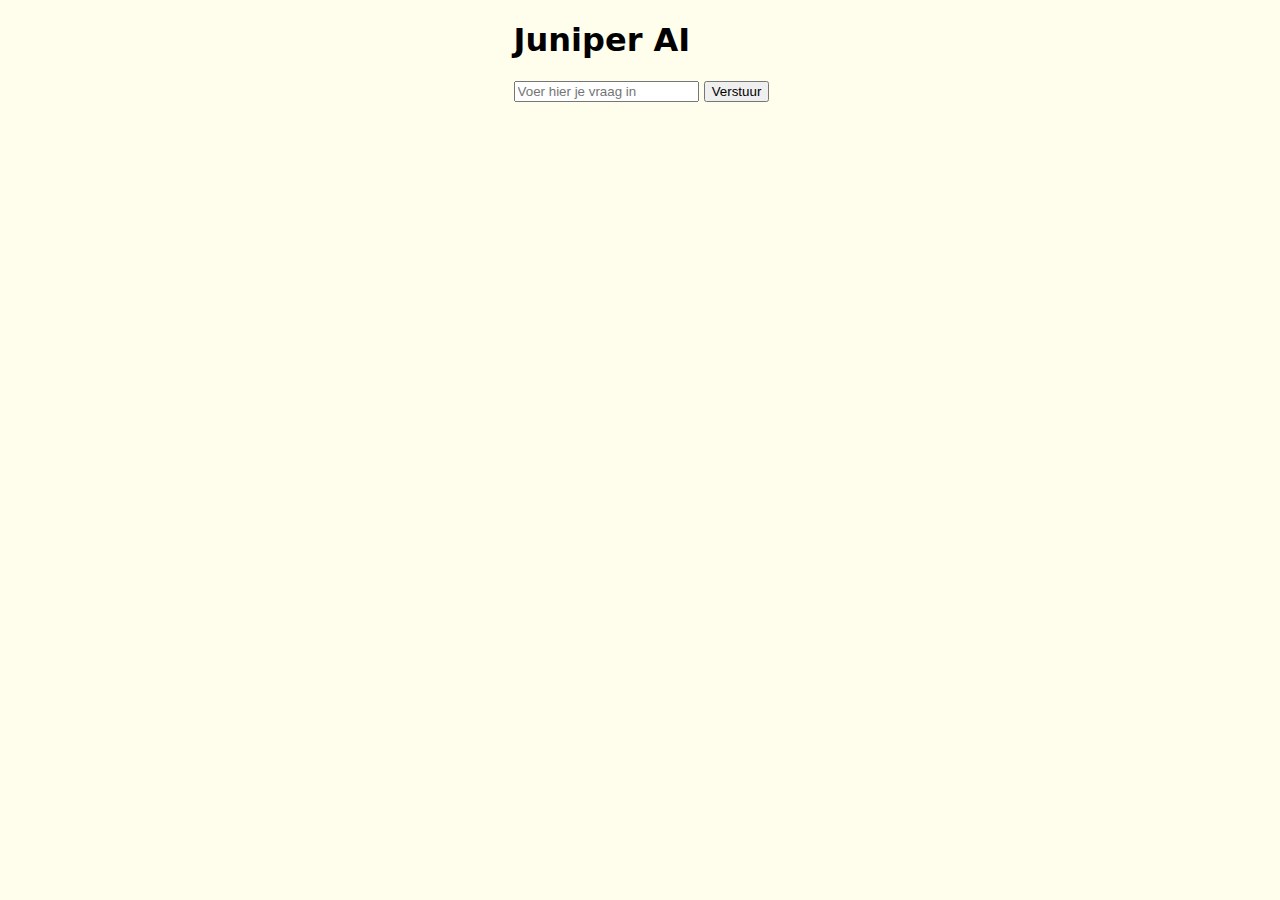
==== JuniperAI.html @ 4be8b1d3 "Add files via upload" ====
<!DOCTYPE html>
<html lang="en">
<head>
    <meta charset="UTF-8">
    <meta name="viewport" content="width=device-width, initial-scale=1.0">
    <title>Juniper AI</title>
    <link rel="stylesheet" href="JuniperAI.css">
    <script>
        function processInput() {
            const userInput = document.getElementById('userInput').value.trim().toLowerCase();
            let response = "";
            
            //superkort korter dan 3 tekens
            if (userInput.startsWith("yo")) {
                response = "Yo! Hoe kan ik je helpen?";
            } else if (userInput.startsWith("hoi")) {
                response = "Hoi! Waar kan ik je mee helpen?";

            // Controleer of de input korter is dan 3 tekens
            } else if (userInput.length < 4) {
                response = "";

            // Losse cases
            } else if (userInput.includes("hallo ezel")) {
                response = "Dat is niet aardig, waar kan ik je mee helpen?";
            } else if (userInput.startsWith("halo") || userInput.startsWith("allo") || userInput.includes("alo")) {
                response = "Hallo! Er zit wel een spellingsfout, hoe kan ik je helpen?";
            } else if (userInput.includes("urtl") || userInput.includes("schil") || userInput.includes("dpad") || userInput.includes("utle")) {
                response = "Schildpadden (Testudines) zijn een orde van reptielen met een vaak stevig schild.";
            } else if (userInput.includes("ezel") || userInput.includes("ezle")) {
                response = "Een ezel is een zoogdier dat voornamelijk bekend staat om zijn koppigheid.";

            // Schelden
            } else if (userInput.includes("fuk") || userInput.startsWith("fuk") || userInput.includes("fuck") || userInput.includes("shit")) {
                response = "Dat is niet aardig, waarmee kan ik je helpen?";

            // Begroetingen
            } else if (userInput.startsWith("hallo") || userInput.startsWith("hoi") && userInput.length < 5) {
                response = "Hallo! Hoe kan ik je helpen?";
            } else if (userInput.startsWith("yo")) {
                response = "Yo! Hoe kan ik je helpen?";
            } else if (userInput.includes("hoe oud ben je") || userInput.includes("wanneer ben je gemaakt")) {
                response = "Ik ben gemaakt op Donderdag, 26 September 2024 om 21:42.";
            }

            // De 'wie' vragen
            else if (userInput.startsWith("wie") || userInput.startsWith("wi") || userInput.startsWith("who")) {
                response = "Je hebt iets met 'wie' gezegd, kun je de vraag verduidelijken?";
                
                if (userInput.includes("is")) {
                    response = "Je vraagt 'wie is', wat wil je weten?";
                    
                    if (userInput.includes("president")) {
                        response = "De president hangt af van het land waar je naar vraagt!";
                    } else if (userInput.includes("koning")) {
                        response = "De koning van Nederland is Willem-Alexander.";
                    } else if (userInput.includes("ibrahim") || userInput.includes("ibi")) {
                        response = "Ibrahim(i) Y(oghurt)ahya E(rwten)weida is een vriend van Harry.";
                    } else if (userInput.includes("olivier") || userInput.includes("livie") || userInput.includes("oli")) {
                        response = "Olivier is een vriend van Harry.";
                    } else if (userInput.includes("ryan") || userInput.includes("der haak")) {
                        response = "Ryan Van Der Haak is Harry's vriend en de maker van mijn vriend (Arya).";
                    } else if (userInput.includes("ralph") || userInput.includes("alph")) {
                        response = "Ralph Dekker is Harry's vriend.";
                    }
                } 
                    if (userInput.includes("ben")) {
                    response = "Je vraagt 'wie ben...', wat wil je weten over mij?";

                    if (userInput.includes("je") || userInput.includes("jij")) {
                        response = "Ik ben Juniper AI. Bedacht en ontworpen om je te helpen! Als je nog iets te vragen heb, kun je het gerust stellen aan mij! Ik sta altijd klaar voor vragen! ";
                    }
                }
            }

            // 'Wat' vragen
            else if (userInput.startsWith("wat")) {
                response = "Je hebt 'wat...' gevraagd. Kun je je vraag iets specifieker maken?";
                
                if (userInput.includes("is")) {
                    response = "Je hebt 'wat is...' gevraagd. Kun je je vraag verduidelijken?";
                    
                    if (userInput.includes("berg") || userInput.includes("gebergte")) {
                        response = "Een berg is een uitgedrukt stuk land, veroorzaakt door aardplaatbewegingen.";
                    }
                }
            }

            // Algemene else voor wanneer geen enkele voorwaarde matcht
            else {
                response = "Sorry, ik begrijp je vraag niet. Kun je iets anders proberen?";
            }

            // Typewriter effect toepassen
            document.getElementById('response').innerHTML = "";  // Reset de response
            typeWriter(response, 0);  // Start het typewriter effect
            document.getElementById('userInput').value = '';  // Reset het invoerveld
        }

        // Typewriter effect functie
        function typeWriter(text, i) {
            if (i < text.length) {
                document.getElementById('response').innerHTML += text.charAt(i);
                i++;
                setTimeout(function() {
                    typeWriter(text, i);
                }, 7);  // Snelheid van het typewriter effect
            }
        }

        window.onload = function() {
            document.getElementById('userInput').addEventListener("keydown", function(event) {
                if (event.key === "Enter") {
                    processInput(); // Roep de functie aan wanneer Enter wordt ingedrukt
                }
            });
        };
    </script>
</head>
<body>
    <div class="chatBox">
        <h1>Juniper AI</h1>
        <input type="text" id="userInput" placeholder="Voer hier je vraag in">
        <button onclick="processInput()">Verstuur</button>
        <p id="response"></p>
    </div>
</body>
</html>
---- JuniperAI.css ----
body {
    background-color: rgb(255, 253, 236);
    font-family: system-ui, -apple-system, BlinkMacSystemFont, 'Segoe UI', Roboto, Oxygen, Ubuntu, Cantarell, 'Open Sans', 'Helvetica Neue', sans-serif;
}
.chatBox {
    margin-left: 40%;
    
}
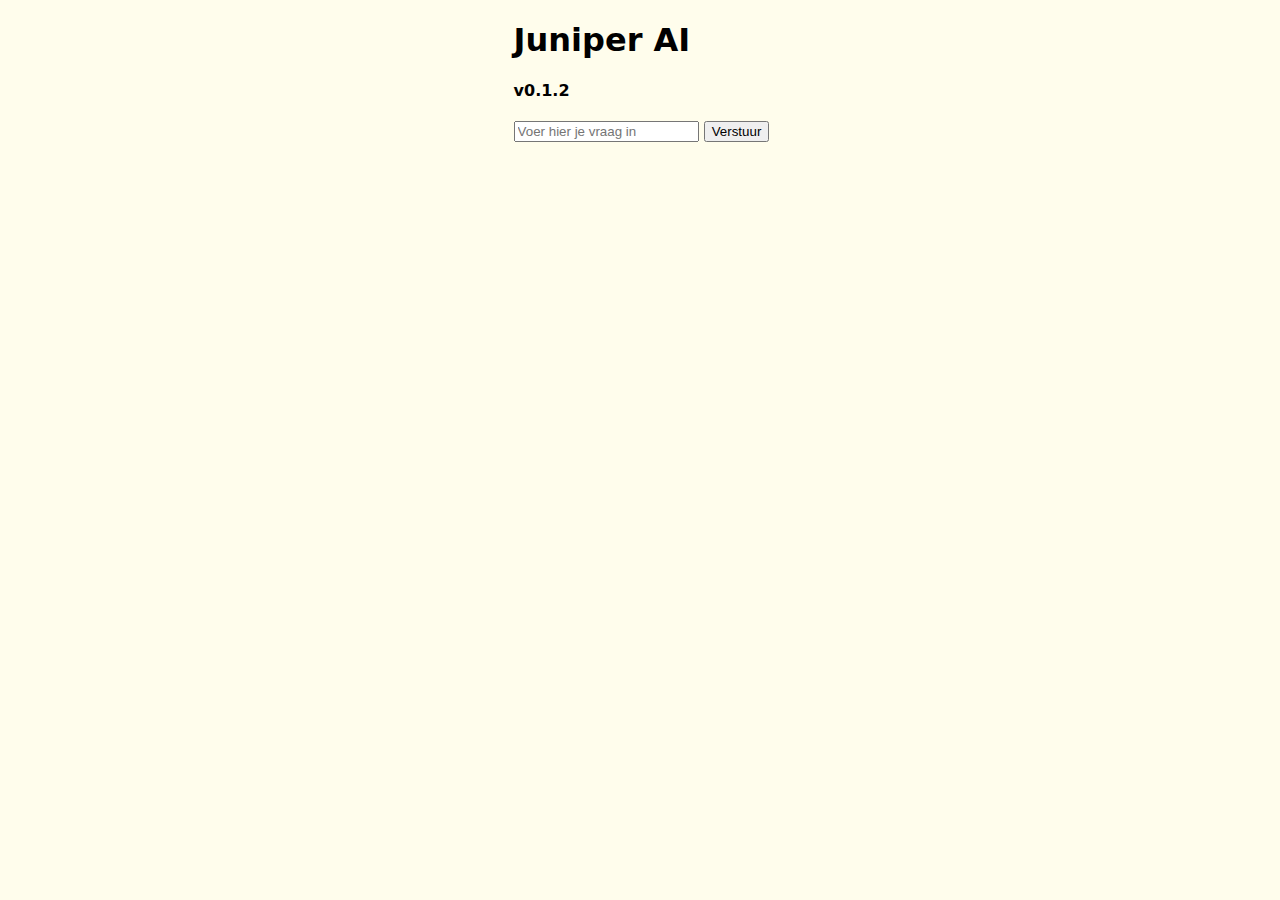
==== commit ee00645f: "Update JuniperAI.html" ====
--- a/JuniperAI.html
+++ b/JuniperAI.html
@@ -9,6 +9,7 @@
         function processInput() {
             const userInput = document.getElementById('userInput').value.trim().toLowerCase();
             let response = "";
+            let ak = 0
             
             //superkort korter dan 3 tekens
             if (userInput.startsWith("yo")) {
@@ -17,7 +18,7 @@
                 response = "Hoi! Waar kan ik je mee helpen?";
 
             // Controleer of de input korter is dan 3 tekens
-            } else if (userInput.length < 4) {
+            } else if (userInput.length < 3) {
                 response = "";
 
             // Losse cases
@@ -29,6 +30,9 @@
                 response = "Schildpadden (Testudines) zijn een orde van reptielen met een vaak stevig schild.";
             } else if (userInput.includes("ezel") || userInput.includes("ezle")) {
                 response = "Een ezel is een zoogdier dat voornamelijk bekend staat om zijn koppigheid.";
+            } else if (userInput.includes("arry")) {
+                response = "Harry Jia (lid van CodeX), is de bedenker van mij.";
+            
 
             // Schelden
             } else if (userInput.includes("fuk") || userInput.startsWith("fuk") || userInput.includes("fuck") || userInput.includes("shit")) {
@@ -46,8 +50,23 @@
             // De 'wie' vragen
             else if (userInput.startsWith("wie") || userInput.startsWith("wi") || userInput.startsWith("who")) {
                 response = "Je hebt iets met 'wie' gezegd, kun je de vraag verduidelijken?";
+
+                if (userInput.includes("hebbe") || userInput.includes("heef")) {
+                    response = "Je vraagt waarschijnlijk naar wie iets heeft, kun je het verduidelijken?";
+
+                    if (userInput.includes("jou gemaakt") || userInput.includes("je gemaakt")) {
+                        response = "Mijn ere maker/bedenker is het CodeX team.";
+                    }
+                }
+                if (userInput.startsWith("ben")) {
+                    response = "Je vraagt 'wie ben...', wat wil je weten over mij?";
+
+                    if (userInput.includes("je") || userInput.includes("jij")) {
+                        response = "Ik ben Juniper AI. Bedacht en ontworpen door het CodeX team     om je te helpen! Als je nog iets te vragen heb, kun je het gerust stellen aan mij! Ik sta altijd klaar voor vragen! ";
+                    }
+                }
                 
-                if (userInput.includes("is")) {
+                if (userInput.includes("is") || userInput.includes("zijn")) {
                     response = "Je vraagt 'wie is', wat wil je weten?";
                     
                     if (userInput.includes("president")) {
@@ -55,37 +74,61 @@
                     } else if (userInput.includes("koning")) {
                         response = "De koning van Nederland is Willem-Alexander.";
                     } else if (userInput.includes("ibrahim") || userInput.includes("ibi")) {
-                        response = "Ibrahim(i) Y(oghurt)ahya E(rwten)weida is een vriend van Harry.";
-                    } else if (userInput.includes("olivier") || userInput.includes("livie") || userInput.includes("oli")) {
-                        response = "Olivier is een vriend van Harry.";
+                        response = "Ibrahim(i) Y(oghurt)ahya E(rwten)weida is een vriend van Harry, en een zeer grote Ezel.";
                     } else if (userInput.includes("ryan") || userInput.includes("der haak")) {
                         response = "Ryan Van Der Haak is Harry's vriend en de maker van mijn vriend (Arya).";
                     } else if (userInput.includes("ralph") || userInput.includes("alph")) {
                         response = "Ralph Dekker is Harry's vriend.";
+                    } else if (userInput.includes("arry")) {
+                        response = "Harry Jia (lid van CodeX), is de bedenker van mij.";
                     }
                 } 
-                    if (userInput.includes("ben")) {
-                    response = "Je vraagt 'wie ben...', wat wil je weten over mij?";
-
-                    if (userInput.includes("je") || userInput.includes("jij")) {
-                        response = "Ik ben Juniper AI. Bedacht en ontworpen om je te helpen! Als je nog iets te vragen heb, kun je het gerust stellen aan mij! Ik sta altijd klaar voor vragen! ";
-                    }
-                }
             }
 
             // 'Wat' vragen
             else if (userInput.startsWith("wat")) {
                 response = "Je hebt 'wat...' gevraagd. Kun je je vraag iets specifieker maken?";
+                let ak = 1
                 
-                if (userInput.includes("is")) {
+                if (userInput.includes("is") || userInput.includes("ijn")) {
                     response = "Je hebt 'wat is...' gevraagd. Kun je je vraag verduidelijken?";
-                    
-                    if (userInput.includes("berg") || userInput.includes("gebergte")) {
-                        response = "Een berg is een uitgedrukt stuk land, veroorzaakt door aardplaatbewegingen.";
+                
+            
+                    //Aardrijkskunde
+
+                    //geen lidwoord
+                    if (userInput.includes("evolkings") || userInput.includes("ichth")) {
+                        response = "Dit begrip verwijst naar het aantal mensen dat per vierkante kilometer woont in een bepaald gebied. In dichtbevolkte gebieden, zoals steden, kan de bevolkingsdichtheid hoog zijn, terwijl het op het platteland vaak lager is.";
+                    } 
+                    if (userInput.includes("odem") ||userInput.includes("erosi")) {
+                        response = "Dit gebeurt als de bovenste laag grond verdwijnt door regen of wind, waardoor de grond minder vruchtbaar wordt en planten minder goed groeien.";
+                    }
+                    if (userInput.includes("ardpla")) {
+                        response = "Grote stukken van de aardkorst die bewegen. De interactie tussen deze platen kan leiden tot aardbevingen, vulkanisme en het ontstaan van bergen.";
+                    } 
+                    if (userInput.includes("iodiver") || userInput.includes("iversitei")) {
+                        response = "De verscheidenheid aan levensvormen binnen een ecosysteem. Dit omvat verschillende soorten planten, dieren en micro-organismen.";
+                    }
+             
+                    //de lidwoord vragen
+                    if (userInput.includes("een") || userInput.includes("de")) {
+                        response = "Je hebt 'wat is een...' gevraagd. Kun je je vraag verduidelijken?";
+
+                        if (userInput.includes("berg") || userInput.includes("geberg")) {
+                            response = "Een berg is een uitgedrukt stuk land, veroorzaakt door aardplaatbewegingen.";
+                        }
+                        if (userInput.includes("ontinent")) {
+                            response = "De grote landmassa's op de aarde, zoals Europa, Azië en Afrika. Elk continent heeft zijn eigen klimaat, dieren en mensen.";
+                        }
+                        if (userInput.includes("ardbe") || userInput.includes("bevin")) {
+                            response = "Een plotselinge schok in de aarde, veroorzaakt door de beweging van tectonische platen. Aardbevingen kunnen leiden tot schade aan gebouwen en infrastructuur.";
+                        }
+                        if (userInput.includes("ardkor")) {
+                            response = " De buitenste laag van de aarde, die bestaat uit vaste rotsen en mineralen. Deze laag is relatief dun in vergelijking met de andere lagen van de aarde.";
+                        }
                     }
                 }
             }
-
             // Algemene else voor wanneer geen enkele voorwaarde matcht
             else {
                 response = "Sorry, ik begrijp je vraag niet. Kun je iets anders proberen?";
@@ -119,7 +162,7 @@
 </head>
 <body>
     <div class="chatBox">
-        <h1>Juniper AI</h1>
+        <h1>Juniper AI <h4>v0.1.2</h4></h1>
         <input type="text" id="userInput" placeholder="Voer hier je vraag in">
         <button onclick="processInput()">Verstuur</button>
         <p id="response"></p>
